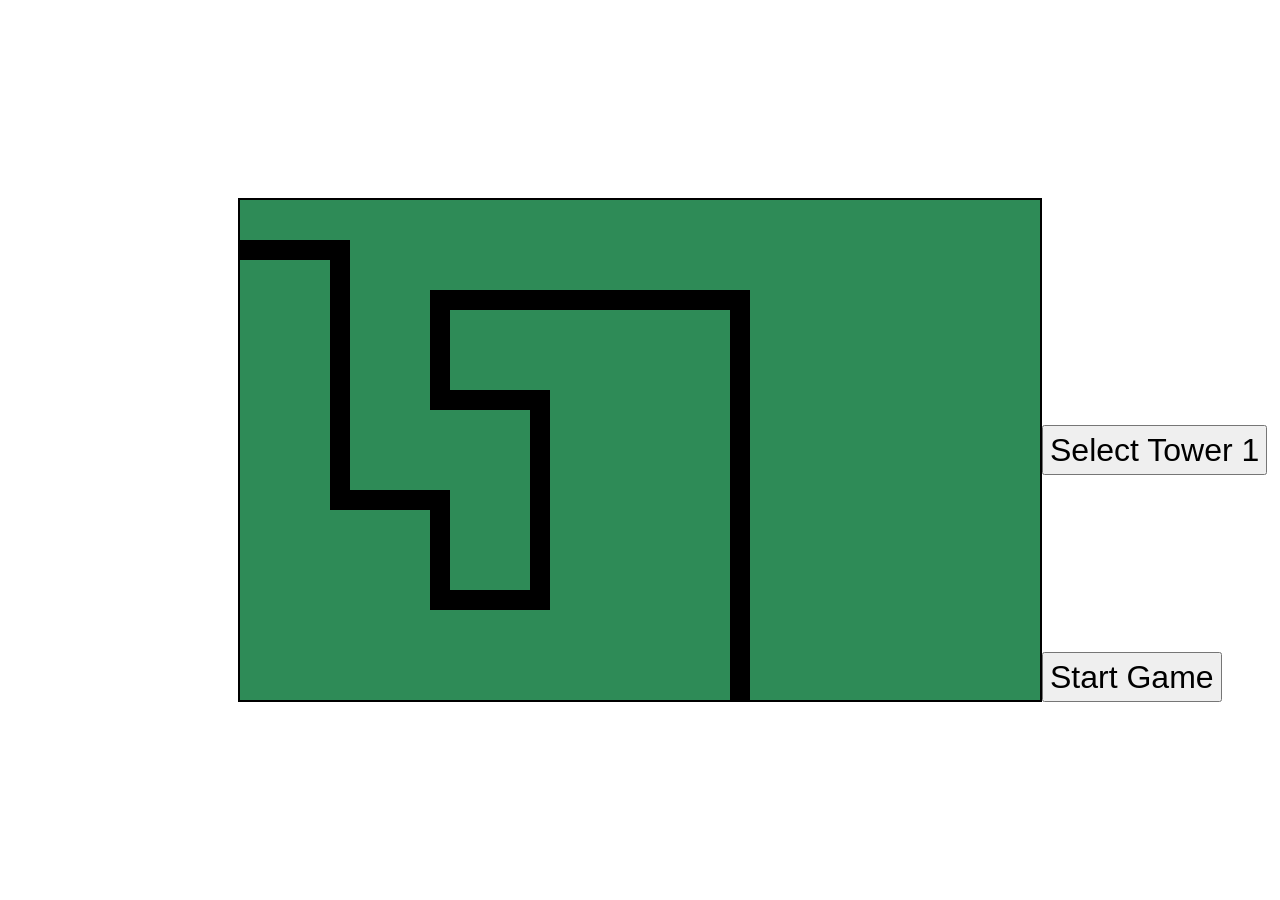
==== TDgame.html @ 528a0b78 "first commit" ====
<!DOCTYPE html>
<html lang="en">
<head>
    <meta charset="UTF-8">
    <meta name="viewport" content="width=device-width, initial-scale=1.0">
    <title>TD game</title>
    <link rel="stylesheet" href="styles.css">
</head>
<body>
    <div id="wrapper">
        <canvas id="main" width="800" height="500"></canvas>
        <button id="tower1Button" onclick="selectTower1()">Select Tower 1</button> <br>
        <button id="startButton" onclick="startGame()">Start Game</button>

        <script src="script.js"></script>
    </div>
</body>
</html>
---- styles.css ----
html {
    width: 100%;
    height: 100%;
    margin: 0;
}

body {
    width: 100%;
    height: 100%;
    margin: 0;
}

#wrapper {
    width: 100%;
    height: 100%;
    margin: 0;

    display: grid;
    grid-template-columns: 1fr auto 1fr;
    grid-template-rows: 1fr auto 1fr;
}

#main {
    grid-column: 2;
    grid-row: 2;

    border: 2px solid black;
    margin: auto;
}

#startButton {
    grid-column: 3;
    grid-row: 2;

    width: auto;
    height: 50px;
    font-size: 200%;

    margin: auto auto 0 0;
}

#tower1Button {
    grid-column: 3;
    grid-row: 2;

    width: auto;
    height: 50px;
    font-size: 200%;

    margin: auto auto auto 0;
}
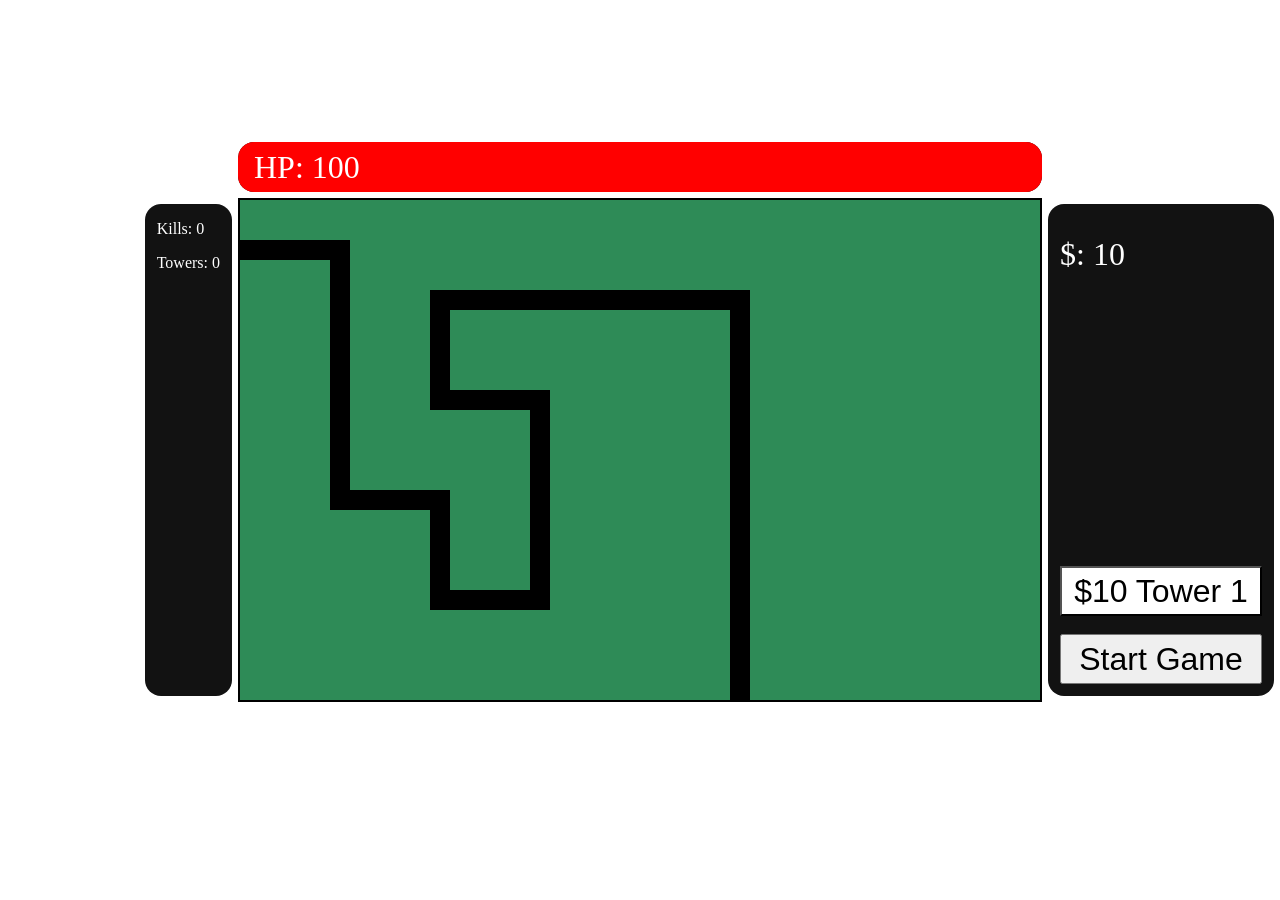
==== commit 61a72568: "0.1 Now a kinda functional game" ====
--- a/TDgame.html
+++ b/TDgame.html
@@ -8,9 +8,22 @@
 </head>
 <body>
     <div id="wrapper">
+        <div id="hpBar">
+            <div id="hpBarColor"></div>
+            <p id="hpNum">HP: 100</p>
+        </div>
+        <div id="info">
+            <p id="killCount">Kills: 0</p>
+            <p id="towerCount">Towers: 0</p>
+        </div>
         <canvas id="main" width="800" height="500"></canvas>
-        <button id="tower1Button" onclick="selectTower1()">Select Tower 1</button> <br>
-        <button id="startButton" onclick="startGame()">Start Game</button>
+        <div id="money">
+            <p id="moneyCount">$: 10</p>
+        </div>
+        <div id="gameControls">
+            <button id="tower1Button" onclick="selectTower1()">$10 Tower 1</button> <br>
+            <button id="startButton" onclick="startGame()">Start Game</button>
+        </div>
 
         <script src="script.js"></script>
     </div>
--- a/styles.css
+++ b/styles.css
@@ -20,6 +20,50 @@
     grid-template-rows: 1fr auto 1fr;
 }
 
+#hpBar {
+    grid-column: 2;
+    grid-row: 1;
+
+    display: flex;
+    align-self: flex-end;
+    margin: 6px auto 6px auto;
+    border-radius: 16px;
+    width: 100%;
+    height: 50px;
+
+    background-color: #121212;
+    color: white;
+
+    #hpNum {
+        margin: auto;
+        align-self: center;
+        padding-left: 16px;
+        font-size: 200%;
+        position: absolute;
+    }
+
+    #hpBarColor {
+        width: 100%;
+        background-color: #ff0000;
+        border-radius: 16px;
+    }
+}
+
+
+
+#info {
+    grid-column: 1;
+    grid-row: 2;
+
+    width: fit-content;
+    justify-self: end;
+    margin: 6px;
+    border-radius: 16px;
+    background-color: #121212;
+    color: white;
+    padding: 0 12px 0 12px;
+}
+
 #main {
     grid-column: 2;
     grid-row: 2;
@@ -28,24 +72,40 @@
     margin: auto;
 }
 
-#startButton {
+#money {
     grid-column: 3;
     grid-row: 2;
 
-    width: auto;
-    height: 50px;
+    background-color: #121212;
+    color: white;
+    margin: 6px;
+    border-radius: 16px;
+    padding: 0 12px 0 12px;
+
     font-size: 200%;
-
-    margin: auto auto 0 0;
+    
 }
 
-#tower1Button {
+#gameControls {
     grid-column: 3;
     grid-row: 2;
 
-    width: auto;
-    height: 50px;
-    font-size: 200%;
+    display: flex;
+    flex-direction: column;
+    justify-content: flex-end;
 
-    margin: auto auto auto 0;
-}+    margin: 6px;
+    padding: 0 12px 12px 12px;    
+
+    #startButton {
+        width: auto;
+        height: 50px;
+        font-size: 200%;
+    }
+
+    #tower1Button {
+        width: auto;
+        height: 50px;
+        font-size: 200%;
+    }
+}
